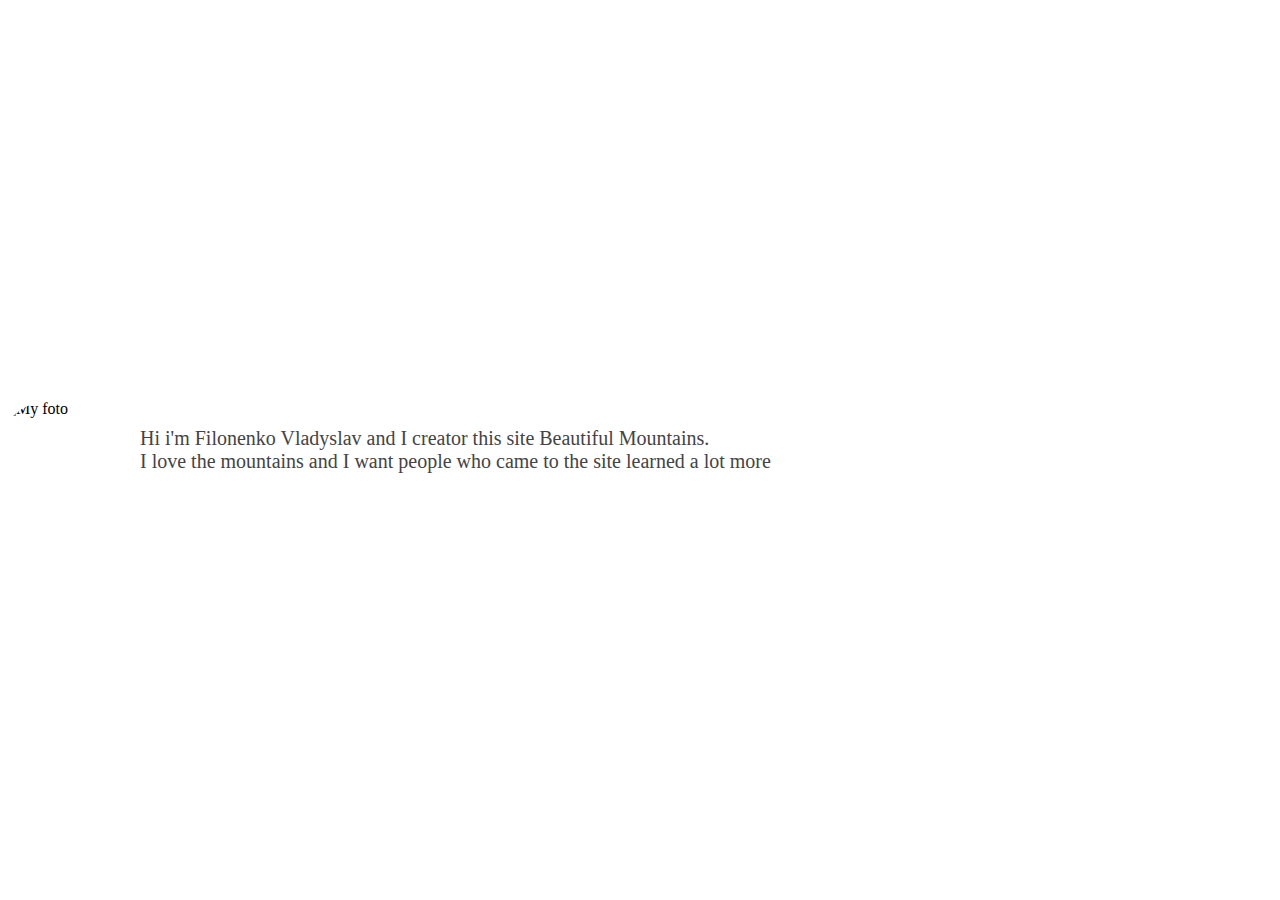
==== about.html @ e6701fb0 "add style file for about.html file" ====
<!DOCTYPE html>
<html>
  <head>
    <title>About ME</title>
    <meta charset="utf-8">
    <link rel="stylesheet" type="text/css" href="style.css">
  </head>
  <body>
    <figure class="container-about">
      <img src="images/my-foto.png" alt="My foto" class="img-my">
      <p class="text-about-me">Hi i'm Filonenko Vladyslav and I creator this site  Beautiful Mountains.<br>
        I love the mountains and I want people who came to the site learned a lot more
      </p>
    </figure>
  </body>
</html>
---- style.css ----
font-face {
  font-family: 'Slabo 27px', serif;
  src: url("https://fonts.googleapis.com/css?family=Slabo+27px"); }

* {
  margin: 0;
  box-sizing: border-box;
  font-family: 'Slabo 27px', serif;
  text-decoration: none; }

#l-body {
  display: flex;
  flex-direction: column; }

#header {
  display: flex;
  flex-direction: column;
  justify-content: center; }
  #header .heading-header {
    align-self: center; }
  #header .button-about {
    align-self: center; }

#main {
  flex: 1 1 auto;
  display: flex;
  flex-direction: column;
  align-items: center; }
  #main .info-mont {
    position: relative; }
    #main .info-mont .icon-close {
      position: absolute;
      right: 0;
      top: 0; }
  #main .icon-arrow {
    position: absolute;
    right: 5px;
    top: 165%; }
  #main .icon-arrow-previous {
    position: absolute;
    left: 5px;
    top: 165%; }

/*////////////////////////////////////////////////
                  about.html
//////////////////////////////////////////////*/
.container-about {
  display: flex;
  align-items: center; }

.m-header-site {
  background: url("images/beautiful-mountains-header.jpg") center center;
  background-size: cover;
  height: 600px; }
  .m-header-site .heading-header {
    font-size: 60pt;
    color: #fff;
    font-weight: lighter;
    letter-spacing: 5px; }
  .m-header-site .button-about {
    font-size: 30pt;
    color: #fff;
    border: 3px solid #0af6f9;
    border-radius: 2px;
    margin-top: 50px;
    padding: 8px 60px;
    background-color: rgba(10, 246, 249, 0.2); }

.main-content {
  background: url("images/slider/mont-blanc.jpg") center center no-repeat;
  background-size: cover;
  height: 800px; }
  .main-content .heading-mont {
    margin: 30px 0;
    font-size: 50pt;
    color: #fff;
    letter-spacing: 5px;
    font-weight: lighter; }
  .main-content .icon {
    border-radius: 50%; }
  .main-content .info-mont {
    margin: 30px 0;
    width: 50%;
    background-color: rgba(5, 69, 70, 0.7);
    color: #fff;
    font-size: 20pt;
    border-radius: 5px;
    padding: 20px 0 0 20px; }
    .main-content .info-mont .link-location {
      color: #fff;
      text-decoration: none;
      font-size: 10pt;
      float: right;
      padding-right: 20px; }
    .main-content .info-mont .icon-close {
      padding: 5px; }

.m-footer-site {
  height: 50px;
  background: url(images/beautiful-mountain-footer.jpg); }

.container-about {
  height: 100vh;
  background: url("images/bg-about.jpg") no-repeat;
  background-size: cover; }

.img-my {
  height: 100px;
  width: 120px;
  border-radius: 50% 60%;
  margin-right: 20px; }

.text-about-me {
  font-size: 15pt;
  color: #444; }

.button-about:hover {
  background-color: #0af6f9; }

.info-mont {
  visibility: hidden; }

.icon {
  opacity: 0.9; }

.icon:hover {
  opacity: 1; }

/*# sourceMappingURL=style.scss.map */

/*# sourceMappingURL=style.css.map */
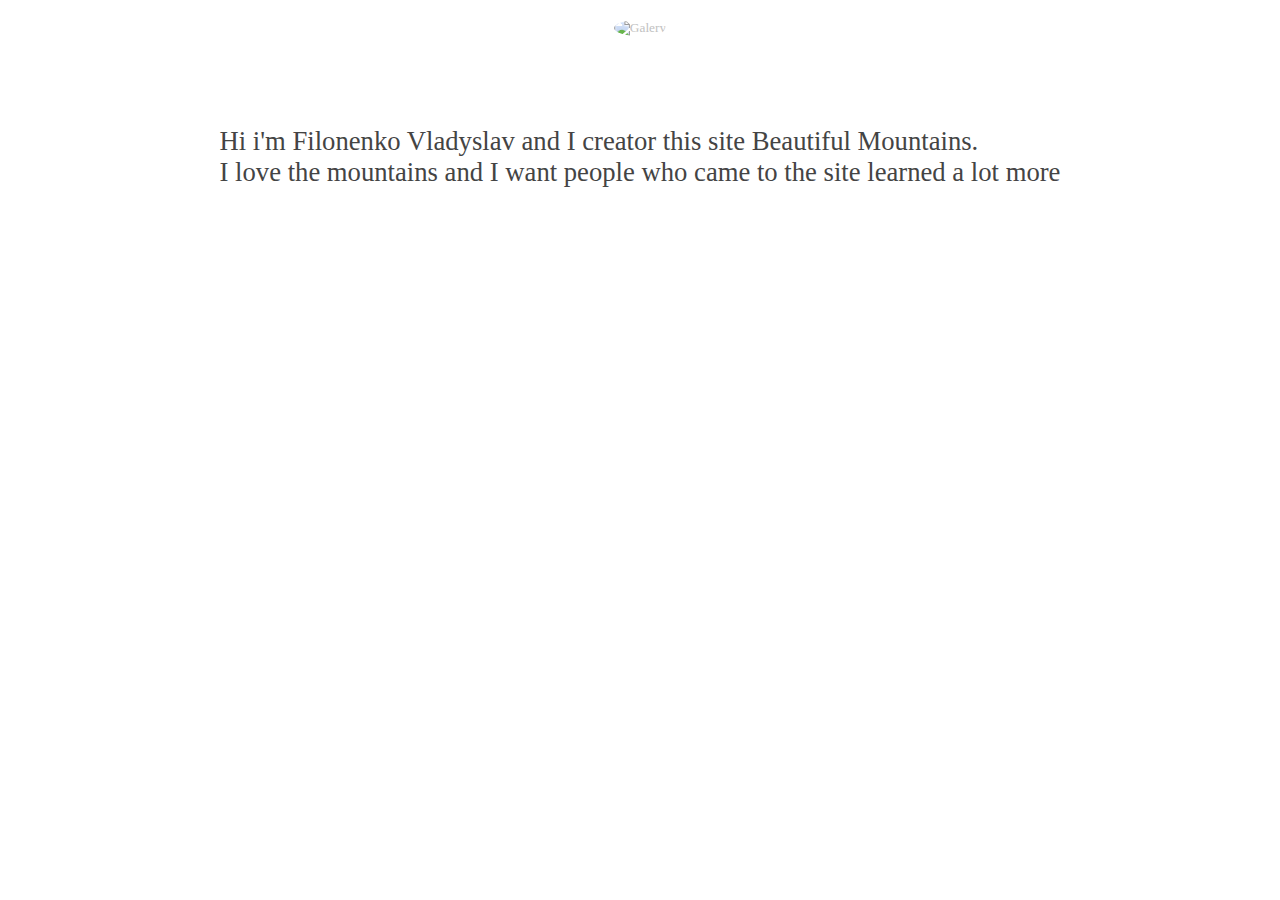
==== commit d07c2c3d: "On thi moment its finish" ====
--- a/about.html
+++ b/about.html
@@ -5,9 +5,10 @@
     <meta charset="utf-8">
     <link rel="stylesheet" type="text/css" href="style.css">
   </head>
-  <body>
-    <figure class="container-about">
-      <img src="images/my-foto.png" alt="My foto" class="img-my">
+  <body class="container-about ">
+    <a href="index.html#main"><input type="image" alt="Galery" src="images/icons/icon-mountains.jpg" class="icon info-mountains"></a>
+
+    <figure class="">
       <p class="text-about-me">Hi i'm Filonenko Vladyslav and I creator this site  Beautiful Mountains.<br>
         I love the mountains and I want people who came to the site learned a lot more
       </p>
--- a/style.css
+++ b/style.css
@@ -6,7 +6,8 @@
   margin: 0;
   box-sizing: border-box;
   font-family: 'Slabo 27px', serif;
-  text-decoration: none; }
+  text-decoration: none;
+  color: #bbb; }
 
 #l-body {
   display: flex;
@@ -28,28 +29,25 @@
   align-items: center; }
   #main .info-mont {
     position: relative; }
-    #main .info-mont .icon-close {
-      position: absolute;
-      right: 0;
-      top: 0; }
   #main .icon-arrow {
     position: absolute;
     right: 5px;
-    top: 165%; }
+    top: 150%; }
   #main .icon-arrow-previous {
     position: absolute;
     left: 5px;
-    top: 165%; }
+    top: 150%; }
 
 /*////////////////////////////////////////////////
                   about.html
 //////////////////////////////////////////////*/
 .container-about {
   display: flex;
-  align-items: center; }
+  align-items: center;
+  justify-content: flex-end; }
 
 .m-header-site {
-  background: url("images/beautiful-mountains-header.jpg") center center;
+  background: url("images/bg-header.jpg") center center;
   background-size: cover;
   height: 600px; }
   .m-header-site .heading-header {
@@ -69,29 +67,23 @@
 .main-content {
   background: url("images/slider/mont-blanc.jpg") center center no-repeat;
   background-size: cover;
-  height: 800px; }
+  height: 100vh; }
   .main-content .heading-mont {
     margin: 30px 0;
     font-size: 50pt;
-    color: #fff;
     letter-spacing: 5px;
     font-weight: lighter; }
   .main-content .icon {
-    border-radius: 50%; }
+    border-radius: 50%;
+    outline: none; }
   .main-content .info-mont {
     margin: 30px 0;
-    width: 50%;
     background-color: rgba(5, 69, 70, 0.7);
     color: #fff;
     font-size: 20pt;
     border-radius: 5px;
-    padding: 20px 0 0 20px; }
-    .main-content .info-mont .link-location {
-      color: #fff;
-      text-decoration: none;
-      font-size: 10pt;
-      float: right;
-      padding-right: 20px; }
+    padding: 20px 0 0 20px;
+    width: 60%; }
     .main-content .info-mont .icon-close {
       padding: 5px; }
 
@@ -102,17 +94,19 @@
 .container-about {
   height: 100vh;
   background: url("images/bg-about.jpg") no-repeat;
-  background-size: cover; }
-
-.img-my {
-  height: 100px;
-  width: 120px;
-  border-radius: 50% 60%;
-  margin-right: 20px; }
+  background-size: cover;
+  display: flex;
+  flex-direction: column;
+  justify-content: flex-start; }
 
 .text-about-me {
-  font-size: 15pt;
+  font-size: 20pt;
   color: #444; }
+
+.info-mountains {
+  margin: 20px 0 90px 0;
+  border-radius: 50%;
+  outline: none; }
 
 .button-about:hover {
   background-color: #0af6f9; }
